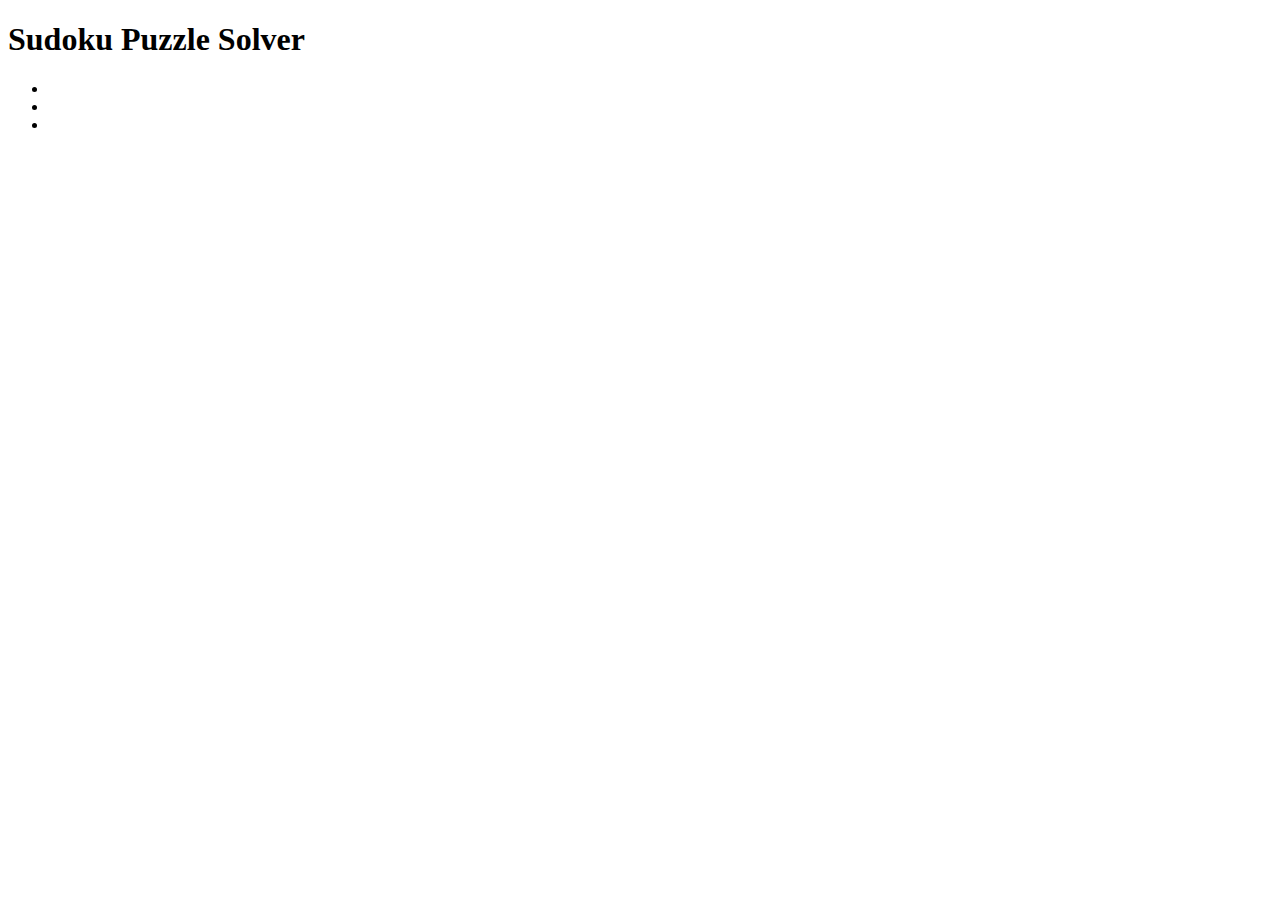
==== index.html @ c187c473 "deleted p" ====
<!DOCTYPE html>
<html>
  <head>
    <meta charset="utf-8">
    <title></title>
  </head>
  <body>
    <h1>Sudoku Puzzle Solver</h1>
    

  <!-- ASSIGN 9 * 9 boxes -->
<ul>
<li id="a1"></li>
<li id="a2"></li>
<li id="a3"></li>



</ul>



  </body>
</html>
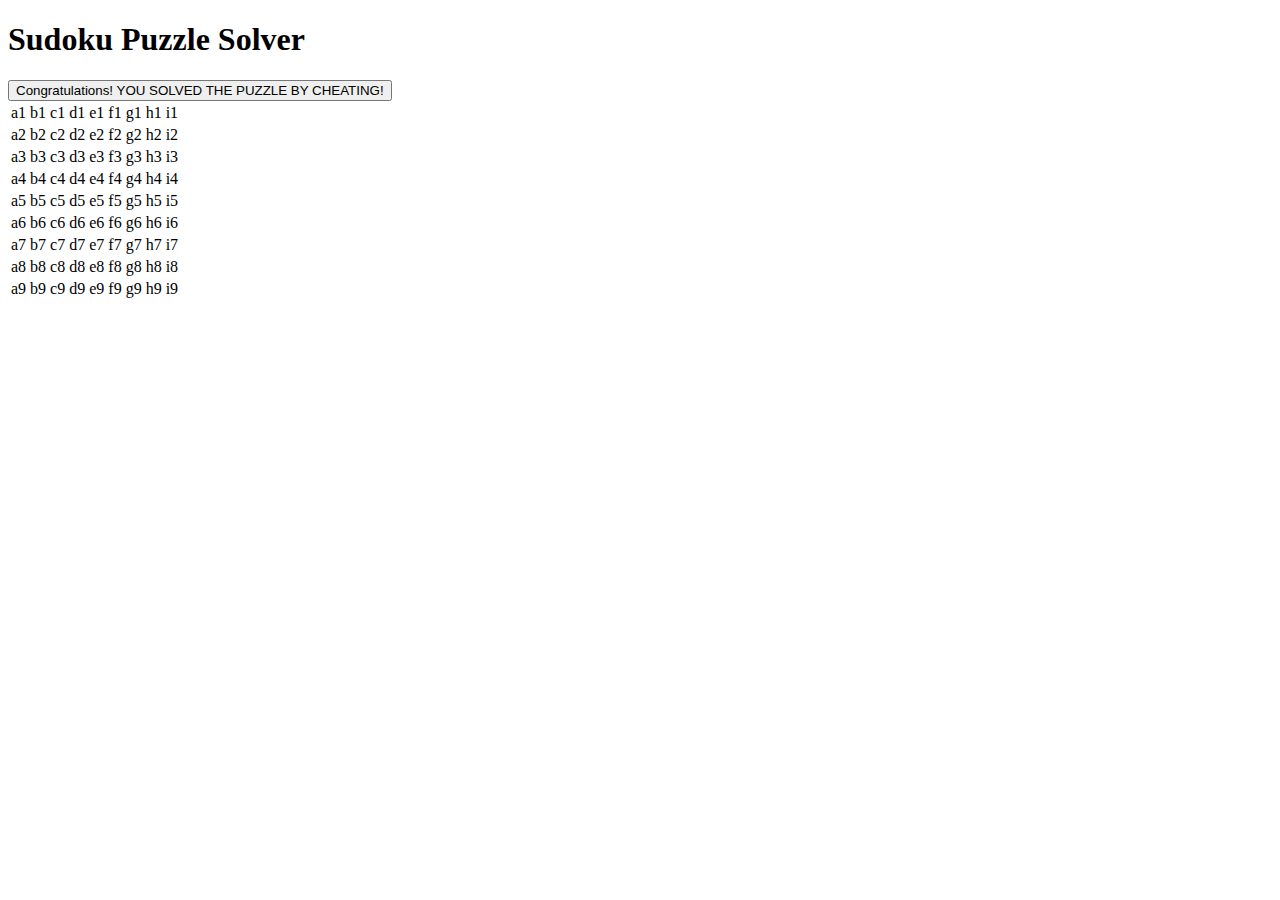
==== commit 76c45e06: "connected app.js with script tag at bottom of doc" ====
--- a/index.html
+++ b/index.html
@@ -1,24 +1,125 @@
 <!DOCTYPE html>
 <html>
   <head>
+    <!-- Required meta tags -->
     <meta charset="utf-8">
+    <meta name="viewport" content="width=device-width, initial-scale=1, shrink-to-fit=no">
+  </head>
     <title></title>
+    <link rel="stylesheet" href="https://maxcdn.bootstrapcdn.com/bootstrap/4.0.0-beta/css/bootstrap.min.css" integrity="sha384-/Y6pD6FV/Vv2HJnA6t+vslU6fwYXjCFtcEpHbNJ0lyAFsXTsjBbfaDjzALeQsN6M" crossorigin="anonymous">
   </head>
   <body>
     <h1>Sudoku Puzzle Solver</h1>
-    
+    <button type="button" class="btn btn-outline-primary" id="solvePuzzle">Solve Puzzle With Ninja Skills</button>
+
 
   <!-- ASSIGN 9 * 9 boxes -->
-<ul>
-<li id="a1"></li>
-<li id="a2"></li>
-<li id="a3"></li>
-
-
-
-</ul>
-
-
-
+    <table>
+      <tr>
+        <td>a1</td>
+        <td>b1</td>
+        <td>c1</td>
+        <td>d1</td>
+        <td>e1</td>
+        <td>f1</td>
+        <td>g1</td>
+        <td>h1</td>
+        <td>i1</td>
+      </tr>
+      <tr>
+        <td>a2</td>
+        <td>b2</td>
+        <td>c2</td>
+        <td>d2</td>
+        <td>e2</td>
+        <td>f2</td>
+        <td>g2</td>
+        <td>h2</td>
+        <td>i2</td>
+      </tr>
+      <tr>
+        <td>a3</td>
+        <td>b3</td>
+        <td>c3</td>
+        <td>d3</td>
+        <td>e3</td>
+        <td>f3</td>
+        <td>g3</td>
+        <td>h3</td>
+        <td>i3</td>
+      </tr>
+      <tr>
+        <td>a4</td>
+        <td>b4</td>
+        <td>c4</td>
+        <td>d4</td>
+        <td>e4</td>
+        <td>f4</td>
+        <td>g4</td>
+        <td>h4</td>
+        <td>i4</td>
+      </tr>
+      <tr>
+        <td>a5</td>
+        <td>b5</td>
+        <td>c5</td>
+        <td>d5</td>
+        <td>e5</td>
+        <td>f5</td>
+        <td>g5</td>
+        <td>h5</td>
+        <td>i5</td>
+      </tr>
+      <tr>
+        <td>a6</td>
+        <td>b6</td>
+        <td>c6</td>
+        <td>d6</td>
+        <td>e6</td>
+        <td>f6</td>
+        <td>g6</td>
+        <td>h6</td>
+        <td>i6</td>
+      </tr>
+      <tr>
+        <td>a7</td>
+        <td>b7</td>
+        <td>c7</td>
+        <td>d7</td>
+        <td>e7</td>
+        <td>f7</td>
+        <td>g7</td>
+        <td>h7</td>
+        <td>i7</td>
+      </tr>
+      <tr>
+        <td>a8</td>
+        <td>b8</td>
+        <td>c8</td>
+        <td>d8</td>
+        <td>e8</td>
+        <td>f8</td>
+        <td>g8</td>
+        <td>h8</td>
+        <td>i8</td>
+      </tr>
+      <tr>
+        <td>a9</td>
+        <td>b9</td>
+        <td>c9</td>
+        <td>d9</td>
+        <td>e9</td>
+        <td>f9</td>
+        <td>g9</td>
+        <td>h9</td>
+        <td>i9</td>
+      </tr>
+    </table>
+    <!-- Optional JavaScript -->
+        <!-- jQuery first, then Popper.js, then Bootstrap JS -->
+        <script src="https://code.jquery.com/jquery-3.2.1.slim.min.js" integrity="sha384-KJ3o2DKtIkvYIK3UENzmM7KCkRr/rE9/Qpg6aAZGJwFDMVNA/GpGFF93hXpG5KkN" crossorigin="anonymous"></script>
+        <script src="https://cdnjs.cloudflare.com/ajax/libs/popper.js/1.11.0/umd/popper.min.js" integrity="sha384-b/U6ypiBEHpOf/4+1nzFpr53nxSS+GLCkfwBdFNTxtclqqenISfwAzpKaMNFNmj4" crossorigin="anonymous"></script>
+        <script src="https://maxcdn.bootstrapcdn.com/bootstrap/4.0.0-beta/js/bootstrap.min.js" integrity="sha384-h0AbiXch4ZDo7tp9hKZ4TsHbi047NrKGLO3SEJAg45jXxnGIfYzk4Si90RDIqNm1" crossorigin="anonymous"></script>
+<script type="text/javascript" src="app.js"></script>
   </body>
 </html>
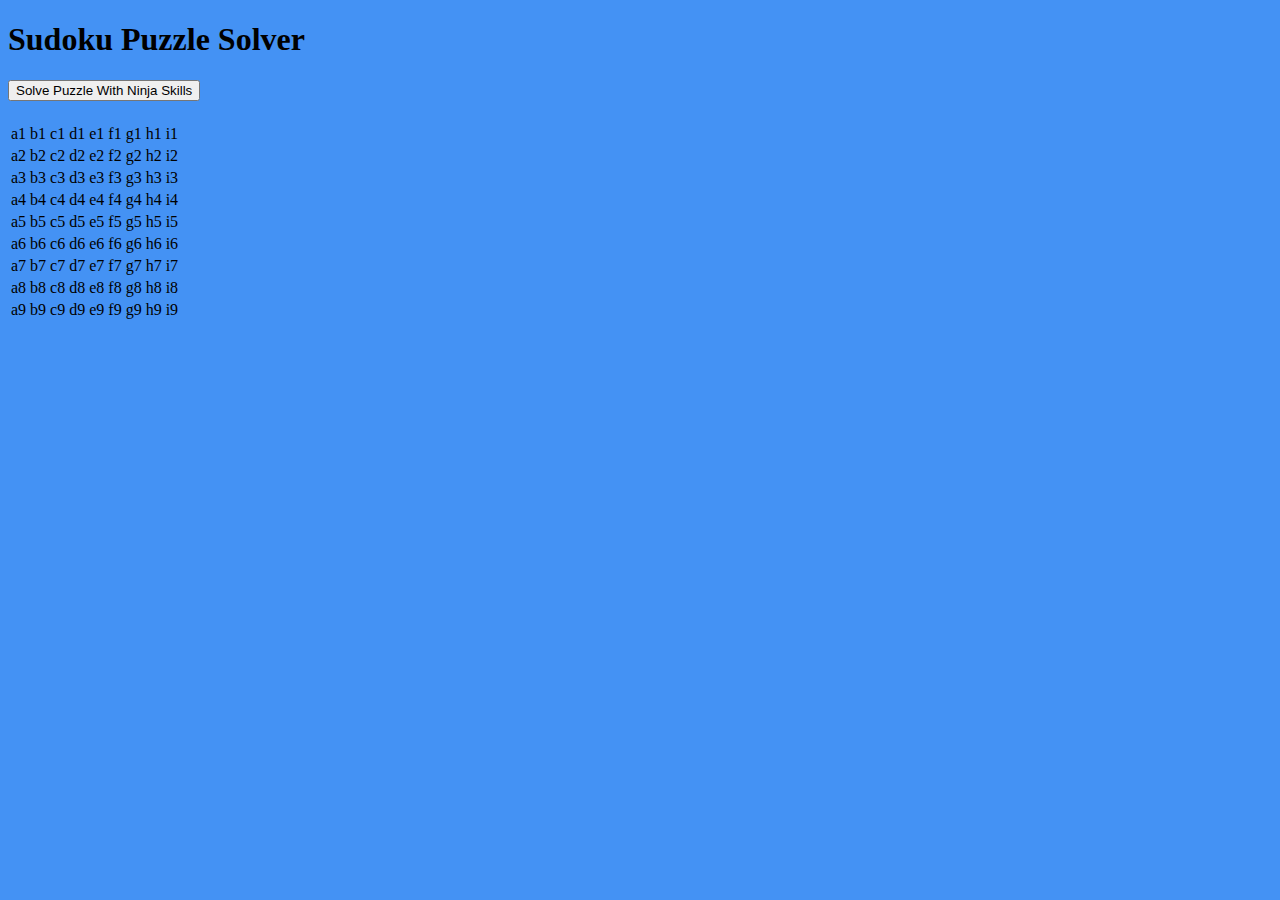
==== commit 93b4cf2a: "bluebackground" ====
--- a/index.html
+++ b/index.html
@@ -7,10 +7,12 @@
   </head>
     <title></title>
     <link rel="stylesheet" href="https://maxcdn.bootstrapcdn.com/bootstrap/4.0.0-beta/css/bootstrap.min.css" integrity="sha384-/Y6pD6FV/Vv2HJnA6t+vslU6fwYXjCFtcEpHbNJ0lyAFsXTsjBbfaDjzALeQsN6M" crossorigin="anonymous">
+    <link rel="stylesheet" href="main.css">
   </head>
   <body>
     <h1>Sudoku Puzzle Solver</h1>
     <button type="button" class="btn btn-outline-primary" id="solvePuzzle">Solve Puzzle With Ninja Skills</button>
+    <h1 id="congrats"></h1>
 
 
   <!-- ASSIGN 9 * 9 boxes -->
--- a/main.css
+++ b/main.css
@@ -0,0 +1,3 @@
+body {
+  background-color: #4492f4;
+}
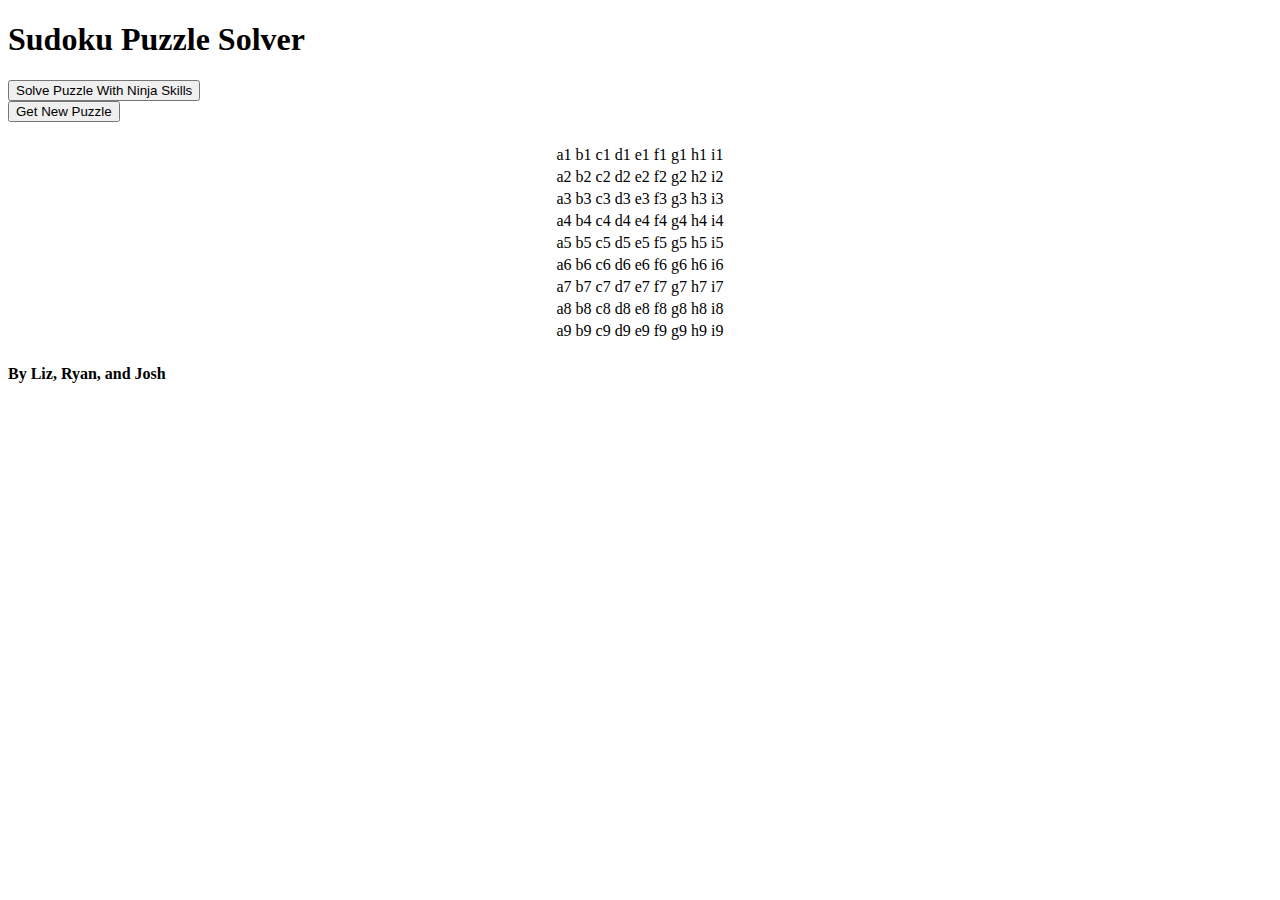
==== commit 9a3c4c84: "added 2nd get new puzzle button, cleaned up badly aligned UI." ====
--- a/index.html
+++ b/index.html
@@ -10,11 +10,15 @@
     <link rel="stylesheet" href="main.css">
   </head>
   <body>
+<header class="text-center bg-primary text-white">
     <h1>Sudoku Puzzle Solver</h1>
-    <button type="button" class="btn btn-outline-primary" id="solvePuzzle">Solve Puzzle With Ninja Skills</button>
+
+    <button type="button" class="btn btn-danger" id="solvePuzzle">Solve Puzzle With Ninja Skills</button><br>
+    <button type="button" class="btn btn-success" id="newPuzzle">Get New Puzzle</button>
     <h1 id="congrats"></h1>
-
-
+</header>
+<section class="text-center bg-faded">
+<center>
   <!-- ASSIGN 9 * 9 boxes -->
     <table>
       <tr>
@@ -117,11 +121,16 @@
         <td>i9</td>
       </tr>
     </table>
+
+
+</section>
+<footer class="text-center bg-primary text-white"><h4>By Liz, Ryan, and Josh</h4>
     <!-- Optional JavaScript -->
         <!-- jQuery first, then Popper.js, then Bootstrap JS -->
         <script src="https://code.jquery.com/jquery-3.2.1.slim.min.js" integrity="sha384-KJ3o2DKtIkvYIK3UENzmM7KCkRr/rE9/Qpg6aAZGJwFDMVNA/GpGFF93hXpG5KkN" crossorigin="anonymous"></script>
         <script src="https://cdnjs.cloudflare.com/ajax/libs/popper.js/1.11.0/umd/popper.min.js" integrity="sha384-b/U6ypiBEHpOf/4+1nzFpr53nxSS+GLCkfwBdFNTxtclqqenISfwAzpKaMNFNmj4" crossorigin="anonymous"></script>
         <script src="https://maxcdn.bootstrapcdn.com/bootstrap/4.0.0-beta/js/bootstrap.min.js" integrity="sha384-h0AbiXch4ZDo7tp9hKZ4TsHbi047NrKGLO3SEJAg45jXxnGIfYzk4Si90RDIqNm1" crossorigin="anonymous"></script>
 <script type="text/javascript" src="app.js"></script>
+</footer>
   </body>
 </html>
--- a/main.css
+++ b/main.css
@@ -1,3 +1,6 @@
-body {
+
+/*body {
   background-color: #4492f4;
+
 }
+*/
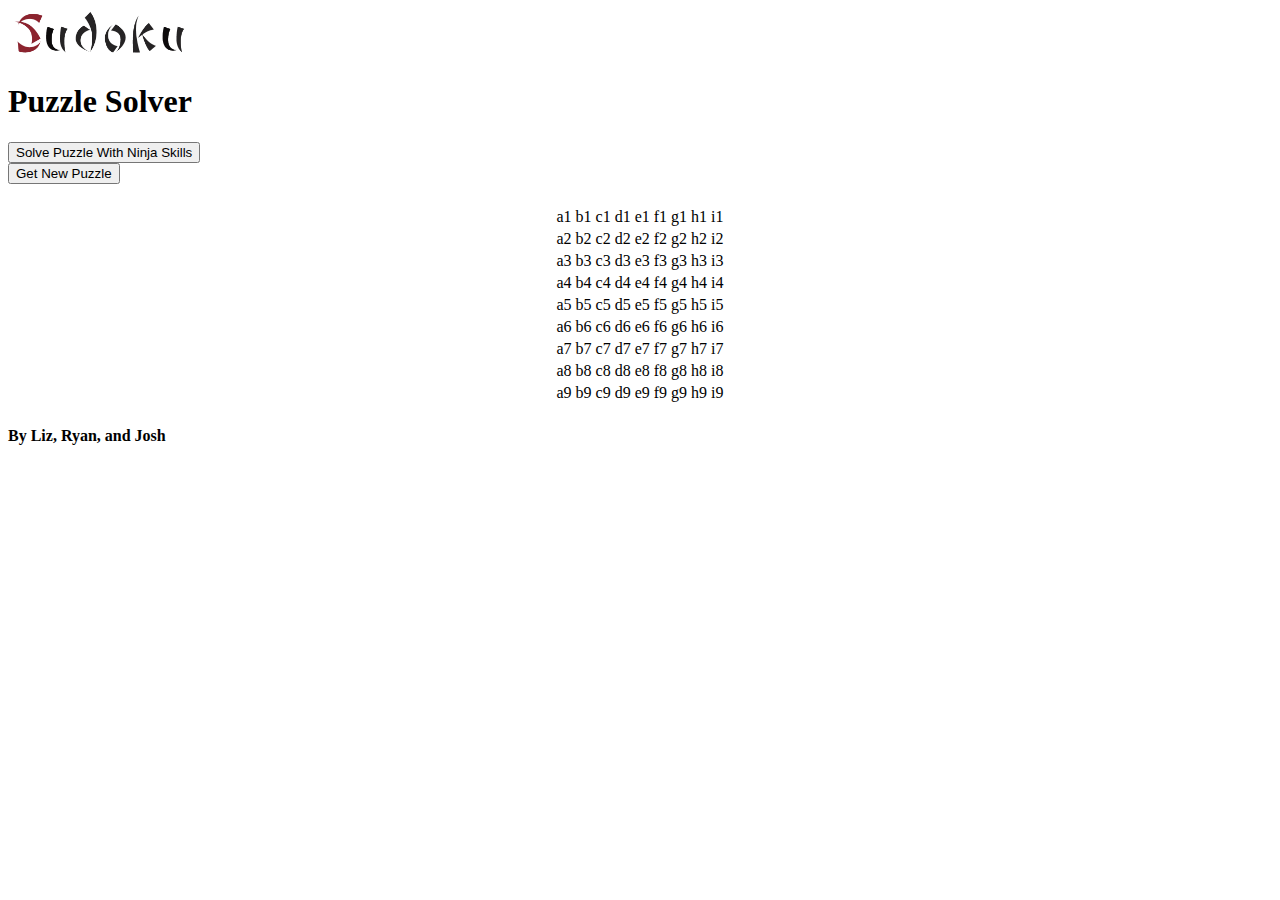
==== commit a156788e: "added a logo, made some table borders, centered everything w/ bootstrap" ====
--- a/index.html
+++ b/index.html
@@ -11,7 +11,7 @@
   </head>
   <body>
 <header class="text-center bg-primary text-white">
-    <h1>Sudoku Puzzle Solver</h1>
+    <img src="sudokubanzai.png" height="50" weight="200"><h1>Puzzle Solver</h1>
 
     <button type="button" class="btn btn-danger" id="solvePuzzle">Solve Puzzle With Ninja Skills</button><br>
     <button type="button" class="btn btn-success" id="newPuzzle">Get New Puzzle</button>
@@ -20,7 +20,8 @@
 <section class="text-center bg-faded">
 <center>
   <!-- ASSIGN 9 * 9 boxes -->
-    <table>
+    <table class="table table-bordered text-center">
+
       <tr>
         <td>a1</td>
         <td>b1</td>
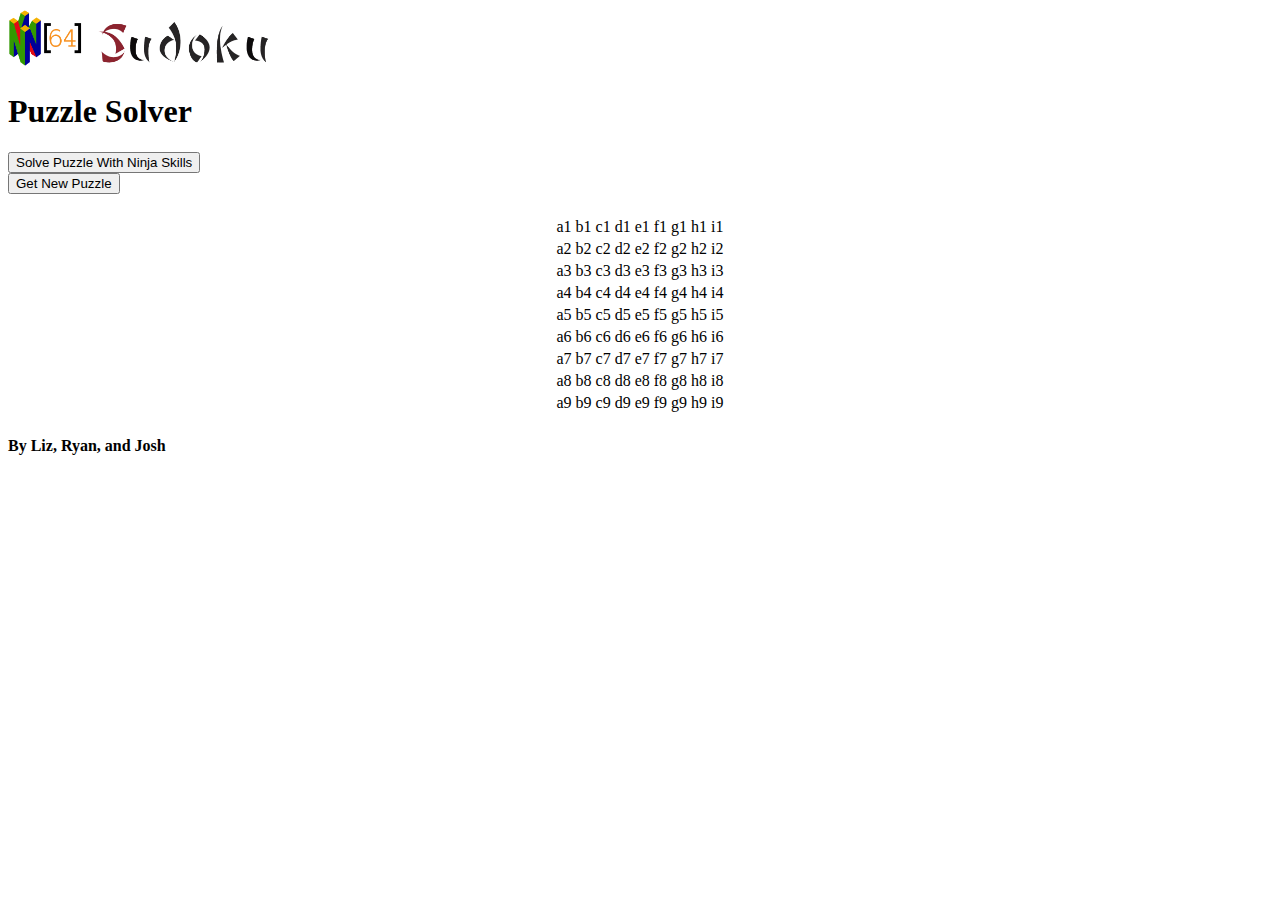
==== commit b5be927d: "added red warning bootstrap component" ====
--- a/index.html
+++ b/index.html
@@ -11,11 +11,12 @@
   </head>
   <body>
 <header class="text-center bg-primary text-white">
+<img src="gn64.png" height="60" width="80">
     <img src="sudokubanzai.png" height="50" weight="200"><h1>Puzzle Solver</h1>
 
     <button type="button" class="btn btn-danger" id="solvePuzzle">Solve Puzzle With Ninja Skills</button><br>
-    <button type="button" class="btn btn-success" id="newPuzzle">Get New Puzzle</button>
-    <h1 id="congrats"></h1>
+    <i class="glyphicon glyphicon-th"></i><button type="button" class="btn btn-success" id="newPuzzle">Get New Puzzle</button>
+    <h1 id="congrats" class="alert alert-danger" role="alert"></h1>
 </header>
 <section class="text-center bg-faded">
 <center>
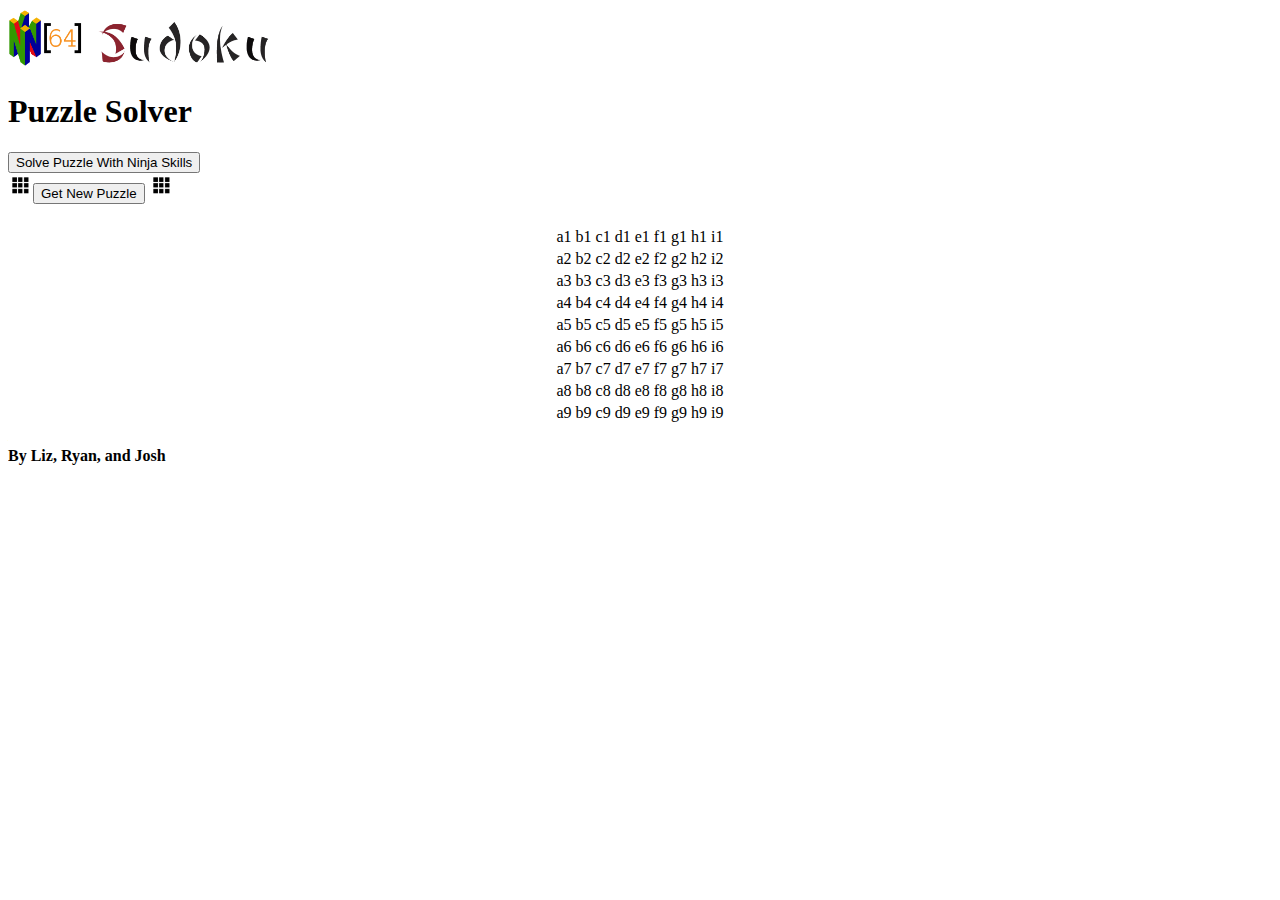
==== commit a97c372d: "squareicon that looks like sudoku puzzle" ====
--- a/index.html
+++ b/index.html
@@ -10,18 +10,20 @@
     <link rel="stylesheet" href="main.css">
   </head>
   <body>
+
 <header class="text-center bg-primary text-white">
 <img src="gn64.png" height="60" width="80">
     <img src="sudokubanzai.png" height="50" weight="200"><h1>Puzzle Solver</h1>
 
     <button type="button" class="btn btn-danger" id="solvePuzzle">Solve Puzzle With Ninja Skills</button><br>
-    <i class="glyphicon glyphicon-th"></i><button type="button" class="btn btn-success" id="newPuzzle">Get New Puzzle</button>
+    <img src="squareicon.png" heigh="25" width="25"><button type="button" class="btn btn-success" id="newPuzzle">Get New Puzzle</button>
+    <img src="squareicon.png" heigh="25" width="25">
     <h1 id="congrats" class="alert alert-danger" role="alert"></h1>
 </header>
 <section class="text-center bg-faded">
 <center>
   <!-- ASSIGN 9 * 9 boxes -->
-    <table class="table table-bordered text-center">
+    <table class="table table-bordered table-hover text-center">
 
       <tr>
         <td>a1</td>
